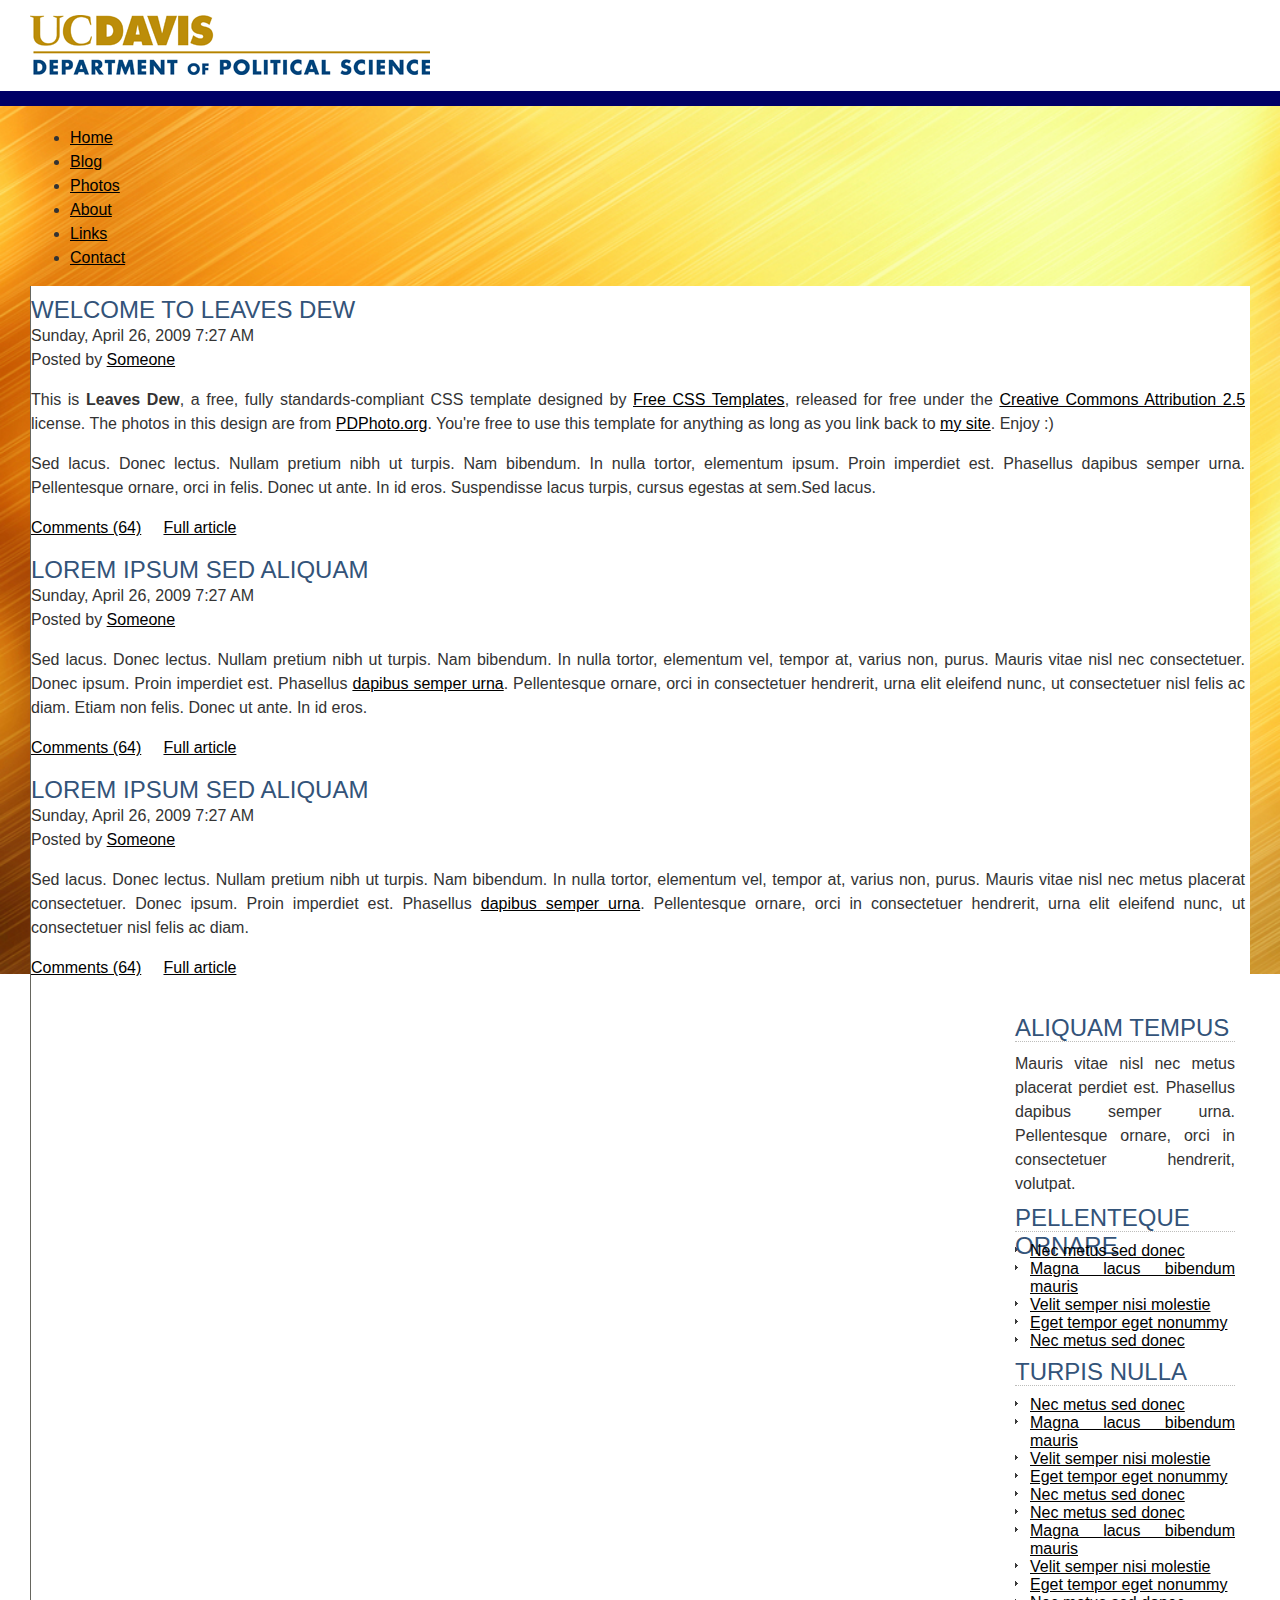
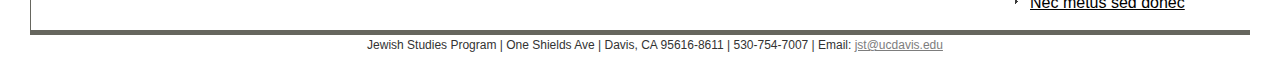
==== ucdavis/dssit/resources/index2.html @ e2ad5675 "initial file commit" ====
<!DOCTYPE html PUBLIC "-//W3C//DTD XHTML 1.0 Strict//EN" "http://www.w3.org/TR/xhtml1/DTD/xhtml1-strict.dtd">
<!--
Design by CMcStone
Released for free under a Creative Commons Attribution 2.5 License

Name       : Poli Scie
Description: A two-column, fixed-width design for 1024x768 screen resolutions. Adapted for Plone
Version    : 1.0
Released   : 20121005

-->
<html xmlns="http://www.w3.org/1999/xhtml">
<head>
<meta http-equiv="content-type" content="text/html; charset=utf-8" />
<title>PoliSci</title>
<meta name="keywords" content="" />
<meta name="description" content="" />
<link href="style.css" rel="stylesheet" type="text/css" media="screen" />


	

	

	
</head>
<body>
	<body>
	<div id="banner">
		<div class="header-bar-container">
			<div class="header-bar">
				<div id="logo"><h1> <img src="images/logops.png" alt="Political Science Logo"></h1></div>

			</div> <!-- header-bar -->
		</div> <!-- header-bar-container -->
		<div id="header-bar-container2">
		  <div id="header-bar2">

			</div>
		  </div> <!--header-bar-2-->
		 </div>  <!--header-bar-container2-->
	</div><!--banner-->

	<div id="wrapper">
<div id="blank-bar"> </div>		
			<div id="menu">
				<ul>
					<li><a href="#">Home</a></li>
					<li class="current_page_item"><a href="#">Blog</a></li>
					<li><a href="#">Photos</a></li>
					<li><a href="#">About</a></li>
					<li><a href="#">Links</a></li>
					<li><a href="#">Contact</a></li>
				</ul>
			</div>
			<!-- end #menu -->
			<div id="page">
				<div id="wrapper-content">
					<div class="post">
						<h2 class="title">Welcome to Leaves Dew</h2>
						<p class="meta">Sunday, April 26, 2009 7:27 AM <br />
							<span>Posted by <a href="#">Someone</a></span></p>
						<div class="entry">
							<p>This is <strong>Leaves Dew</strong>, a free, fully standards-compliant CSS template designed by <a href="http://www.freecsstemplates.org/">Free CSS Templates</a>, released for free under the <a href="http://creativecommons.org/licenses/by/2.5/">Creative Commons Attribution 2.5</a> license. The photos in this design are from <a href="http://www.pdphoto.org/">PDPhoto.org</a>. You're free to use this template for anything as long as you link back to <a href="http://www.freecsstemplates.org/">my site</a>. Enjoy :)</p>
							<p>Sed lacus. Donec lectus. Nullam pretium nibh ut turpis. Nam bibendum. In nulla tortor, elementum ipsum. Proin imperdiet est. Phasellus dapibus semper urna. Pellentesque ornare, orci in felis. Donec ut ante. In id eros. Suspendisse lacus turpis, cursus egestas at sem.Sed lacus. </p>
							<p class="links"><a href="#" class="comments">Comments (64)</a> &nbsp;&nbsp;&nbsp; <a href="#" class="permalink">Full article</a></p>
						</div>
					</div>
					<div class="post">
						<h2 class="title">Lorem ipsum sed aliquam</h2>
						<p class="meta">Sunday, April 26, 2009 7:27 AM <br />
							<span>Posted by <a href="#">Someone</a></span></p>
						<div class="entry">
							<p>Sed lacus. Donec lectus. Nullam pretium nibh ut turpis. Nam bibendum. In nulla tortor, elementum vel, tempor at, varius non, purus. Mauris vitae nisl nec   consectetuer. Donec ipsum. Proin imperdiet est. Phasellus <a href="#">dapibus semper urna</a>. Pellentesque ornare, orci in consectetuer hendrerit, urna elit eleifend nunc, ut consectetuer nisl felis ac diam. Etiam non felis. Donec ut ante. In id eros.</p>
							<p class="links"><a href="#" class="comments">Comments (64)</a> &nbsp;&nbsp;&nbsp; <a href="#" class="permalink">Full article</a></p>
						</div>
					</div>
					<div class="post">
						<h2 class="title">Lorem ipsum sed aliquam</h2>
						<p class="meta">Sunday, April 26, 2009 7:27 AM <br />
							<span>Posted by <a href="#">Someone</a></span></p>
						<div class="entry">
							<p>Sed lacus. Donec lectus. Nullam pretium nibh ut turpis. Nam bibendum. In nulla tortor, elementum vel, tempor at, varius non, purus. Mauris vitae nisl nec metus placerat consectetuer. Donec ipsum. Proin imperdiet est. Phasellus <a href="#">dapibus semper urna</a>. Pellentesque ornare, orci in consectetuer hendrerit, urna elit eleifend nunc, ut consectetuer nisl felis ac diam. </p>
							<p class="links"><a href="#" class="comments">Comments (64)</a> &nbsp;&nbsp;&nbsp; <a href="#" class="permalink">Full article</a></p>
						</div>
					</div>
				</div>
				<!-- end #content -->
				<div id="sidebar">
					<ul>
						<li>
							<h2>Aliquam tempus</h2>
							<p>Mauris vitae nisl nec metus placerat perdiet est. Phasellus dapibus semper urna. Pellentesque ornare, orci in consectetuer hendrerit, volutpat.</p>
						</li>
						<li>
							<h2>Pellenteque ornare </h2>
							<ul>
								<li><a href="#"></a><a href="#">Nec metus sed donec</a></li>
								<li><a href="#">Magna lacus bibendum mauris</a></li>
								<li><a href="#">Velit semper nisi molestie</a></li>
								<li><a href="#">Eget tempor eget nonummy</a></li>
								<li><a href="#">Nec metus sed donec</a></li>
							</ul>
						</li>
						<li>
							<h2>Turpis nulla</h2>
							<ul>
								<li><a href="#"></a><a href="#">Nec metus sed donec</a></li>
								<li><a href="#">Magna lacus bibendum mauris</a></li>
								<li><a href="#">Velit semper nisi molestie</a></li>
								<li><a href="#">Eget tempor eget nonummy</a></li>
								<li><a href="#">Nec metus sed donec</a></li>
								<li><a href="#"></a><a href="#">Nec metus sed donec</a></li>
								<li><a href="#">Magna lacus bibendum mauris</a></li>
								<li><a href="#">Velit semper nisi molestie</a></li>
								<li><a href="#">Eget tempor eget nonummy</a></li>
								<li><a href="#">Nec metus sed donec</a></li>
							</ul>
						</li>
					</ul>
				</div>
				<!-- end #sidebar -->
			    <div style="clear: both;">&nbsp;</div>	
			</div>
			<!-- end #page -->
			<div id="footer">
		<p>Jewish Studies Program | One Shields Ave | Davis, CA 95616-8611 | 530-754-7007 | Email: <a href="mailto:jst@ucdavis.edu">jst@ucdavis.edu</a></p>
	</div>
	<!-- end #footer -->
</div>
</body>
</html>
---- ucdavis/dssit/resources/style.css ----
/*
Design by Carol McMasters-Stone, ucdavis
Released for free under a Creative Commons Attribution 2.5 License

*/

#wrapper {
	margin-left:30px;
	margin-right:30px;
}

.header-bar-container {
	width:100%;
	padding-left: 30px;
	background:#fff;
	}

.header-bar {
	height:90 px;
	background:#fff;
/*	width:1000px; */
	margin-top:0px;
	margin-bottom:0px;
	font-size:1.0em;
	z-index:5;
	}


#header-bar-container2 {
	border-top: 1px solid white;
	background:rgb(0,0,102);
	
}
#header-bar2 {
/*	margin-right:10px;*/
	height:15px;
	background:rgb(0,0,102);
/*	width:1000px; */
	margin-top:0px;
	margin-bottom:0px;
	font-size:1.0em;

}
.ucd-logo {
	
}
#header-wrapper {
/*	width:1000px; */
	height: 228px;
}
div#portletwrapper-436f6e74656e7457656c6c506f72746c6574732e496e486561646572506f72746c65744d616e61676572310a636f6e746578740a2f506f6c695363692f66726f6e742d706167650a626c696e672d736c69646573686f77.portletWrapper dl.portlet {
	width: 778px;
	height: 220px;
	overflow: hidden;
}


#slides 	{
	float: top;
/*	background-image:url('images/goldbackbig.png') */
/*	margin: auto; */
	height: 225px;
    margin-top:0px;
	margin-bottom:0px;
	font-size:1.0em;
}
#slides-1 {
	float: left;
	border: 4px solid white;
	height:220px;
}
#slides-2 {
	margin-left: 217px;
	width: 778px;
	border: 4px solid white;
	height: 220px;
	z-index: 5100;
}
#slides-3 {
	margin-left:1015px;
/* okay really. . .this is silly */
    margin-top: -220px; 
	float: left;
	height: 220px;
}
div#portletwrapper-436f6e74656e7457656c6c506f72746c6574732e496e486561646572506f72746c65744d616e61676572330a636f6e746578740a2f506f6c695363692f66726f6e742d706167650a6e657773.portletWrapper dl.portlet {
	background-color: transparent;
	border: none;
}
div#portletwrapper-436f6e74656e7457656c6c506f72746c6574732e496e486561646572506f72746c65744d616e61676572330a636f6e746578740a2f506f6c695363692f66726f6e742d706167650a6e657773.portletWrapper dl.portlet dt.portletHeader{
	background-color: transparent;
	color: rgb(51,83,121);
}
#blank-bar {
	background-color:transparent;
	height: 20px;
}

ul.slideshow {
	list-style: none;
	width: 778px;
	height: 220px;
	overflow: visible;
	position: relative;
	margin-top: -28px;
	margin-left: -13px;
	z-index: 50;

}
.slideshow-caption {
    width:25%;
    height:35px;
    float:right;
    bottom:0;
    left:0; 
    color:#fff;
    background:transparent;
    z-index:500;
    opacity: .6;
}

.slideshow-caption .slideshow-caption-container {
    padding:200px;       
    z-index:-1000;
}

.slideshow-caption h3 {
    margin:0;
    padding:0;  
    text-transform: capitalize;
}

.slideshow-caption p {
    margin:5px 0 0 0;
    padding:0;
}

.slideshow-caption-container span {
    float: right;
    padding-bottom: 5px;
    text-decoration: underline;
}

.slideshow-caption-container h3 {
    color: white;
}

a.read-more {
    float: right;
    color: white !important;
    font-weight: bold;
}


#logo a#portal-logo {
    margin-top: 157px;
}

#portal-personaltools a{
	color:white !important;
}
#portal-searchbox {
    margin: 2px 6px 0 0;
}

/* red link hover */

#content a:visited {
    border-bottom: 0.1em solid #CCCCCC;
    color: #205C90;
}
#content a:hover, dl.portlet a:hover {
    background-color: #E9CC66;
    color: #1A3E68 !important;
}

#content dl.portlet a:visited {
    color: #FFFFFF
}


#portal-siteactions li a:hover {
    color: #000000;
}

/* Dark grey bg, white color*/
dl.portlet dt,
div.portletAssignments div.portletHeader,
div.managePortletsLink,
a.managePortletsFallback{
	background-color: rgb(51,83,121);
/*	border: solid black; */
        border-bottom: solid .5em #BC8D09;
	color: #FFF;
}
dl.portlet dt a:link, dl.portlet dt a:visited, dl.portlet dt a:hover {
color: white;

}

dt..portletHeader a:hover {
        color: #FFFFFF
}
dl.portlet {
    font-size: 80%;
/*    border: solid 0.1em black; */
    background-color: #ccccc;
}
div.managePortletsLink a{
    color: #FFF;
}
div.portletHeader a{
    color: #FFF;
}

#content fieldset {
    border-color: #4C6794;
}

.searchSection label{ color: #FFF; }
.searchSection label:hover { color: #AAA; }

/*****************************************************/
.banner {width:1000px; :"trebuchet ms",arial,sans-serif; padding:0px;margin:0px;}
.banner-middle {width:1000px; height:200px; background-color:FFFFFF; bckground:rgb(230,230,230) url(img/bg_head_midle.jpg); overflow:visible !important /*Firefox*/; overflow:hidden /*IE6*/;}
.banner-bottom {width:1000px; height:40px; bckground:rgb(255,255,255) url(img/bg_head_breadcrumbs.jpg) repeat-y;}
.banner-breadcrumbs {clear:both; width:1000px; padding:1.0em 0 1.5em 0; background:rgb(255,255,255) url(img/bg_head_breadcrumbs.jpg) repeat-y;}


body {
	margin: 0;
	padding: 0;
/*	background-color: #CFA21A; */
	font-family: verdana,arial,sans-serif;
	font-size: 16px;
        color: #333333;
    background: url(images/golden-background2.jpg) no-repeat center center fixed; 
	-webkit-background-size: cover;
	-moz-background-size: cover;
	-o-background-size: cover;
	 background-size: cover; 
	
}

h1, h2, h3 {
	margin: 0;
	text-transform: uppercase;
	font-weight: normal;
	color: #335379;
}

/*h1 { font-size: 44px; }

h2 { font-size: 18px; }

h3 { }
*/
p, ul, ol {
	margin-top: 0;
	line-height: 150%;
	text-align: justify;
}

ul, ol { }

blockquote { }

a { color: #000000; }

a:hover { text-decoration: none; }

a img {
	border: none;
}

img.left {
	float: left;
	margin: 7px 30px 0 0;
}

img.right {
	float: right;
	margin: 7px 0 0 30px;
}

hr { display: none; }

.list1 {
}

.list1 li {
	float: left;
	line-height: normal;
}

.list1 li img {
	margin: 0 30px 30px 0;
}

.list1 li.alt img {
	margin-right: 0;
}



/* Header */

#header-wrapper {
}

/* #header {
	width: 100%;
	height: 40px;
	margin: 0 auto;
	background: rgb(51,83,121);
	border-bottom: solid .2em #BC8D09;
	z-index = -5
	border-right: solid black; 
} */

/* Portal Global-nav*/
#portal-globalnav {
	background: rgb(51,83,121);
	border-bottom: solid .2em #BC8D09;
	margin-bottom:  0;
}

#portal-globalnav ul {
/*width: 1001px; */
clear: both;
font-size: 80%;
background: rgb(51,83,121);
color: white;
border-left: white solid 1px;
/* border-right: white solid 1px; */
z-index: 5;
}
#portal-globalnav li a {
display: inline-block;
padding: 0.5em 2em 1em 1em;
line-height: 1.7em;
background: #002855;
min-width: 6em;
white-space: normal;
border-right: 0.1em solid white;
color: white;
}

#portal-globalnav li.selected a i{
height: 40px
background-color: #002855;
color: white;
}
#portal-globalnav .selected a, #portal-globalnav a:hover {
background: #335379;
color: white;
}
/* for drop down menus */
#portal-globalnav:hover li:hover > a {
  background-color:#335379;
  color: white;
  }
#portal-globalnav:hover li:hover ul > a {
  background-color:#335379;
  color: white;
  }
#portal-globalnav ul li a {
  background-color:#002855;
 border-top:1px solid #fff;
  height:auto
  padding:0.5em 1.5em 0.5em 1em;
  vertical-align:top;
  width:12em;
  }

#portal-globalnav li.selected ul li a {
  background-color:#335379;
  color: white;
  }
#portal-globalnav ul li a.hasChildrens {
  background-image:url(++resource++quintagroup.dropdownmenu.images/ddm-pointer.gif);
  background-position:100% 50%;
  background-repeat:no-repeat;
  background-color:#002855;
  }
#portal-globalnav ul li a.hasChildrens:hover {
  background-image:url(++resource++quintagroup.dropdownmenu.images/ddm-pointer.gif);
  background-position:100% 50%;
  background-repeat:no-repeat;
  background-color:#335379;
  }

#portal-personaltools {
float: right;
background: #A7A6A2;
position: relative;
z-index: 7000;
padding-top: 2px;
right: 0;
padding: 0.25em 0.5em;
font-size: 80%;
border-bottom-right-radius: 0.5em;
border-bottom-left-radius: 0.5em;
}
#portal-personaltools dd {
    background: #A7A6A2;
    padding-bottom: 0.5em;
}
#portal-personaltools dd a {
    line-height: 2em;
    padding: 0 0.75em;
}
#portal-personaltools dd a:hover {
    background: #336600;
    color: White;
}

/* Menu *

#menu {
	float: left;
	width: 1000px;
	height: 40px;
	background-color: #000000;
}

#menu ul {
	margin: 0;
	padding: 0px 0px 0px 5px;
	list-style: none;
	line-height: normal;
}

#menu li {
	display: block;
	float: left;
	background: url(images/img04.gif) no-repeat left 20px;
}

#menu a {
	display: block;
	float: left;
	margin-right: 3px;
	padding: 15px 20px;
	text-decoration: none;
	text-transform: uppercase;
	font-size: 12px;
	color: #FFFFFF;
}

#menu a:hover { text-decoration: underline; }

#menu .selected a {
	height: 10px;
	background: #666666;
	color: #FFFFFF;
}
/

/* Search *
#search {
	float: right;
	width: 305px;
	height: 50px;
}

#search form {
	float: right;
	margin: 0;
	padding: 15px 20px 0 0;
}

#search fieldset {
	margin: 0;
	padding: 0;
	border: none;
}

#search input {
	float: left;
	font: 12px Georgia, "Times New Roman", Times, serif;
	border: 1px solid #66665E;
}

#search-text {
	width: 135px;
	height: 18px;
	padding: 3px 0 0 5px;
	background: #ECF9E4;
	color: #658453;
}

#search-submit {
	height: 21px;
	margin-left: 12px;
	color: #39561D;
}
*/ 

#page {
/*	width: 1000px; */
	padding-top: 10px;
	padding-right: 5px;
	background: #FFFFFF;
	border-left: 1px #66665E solid;
	border-bottom: 5px #66665E solid;
}
/* Content */

#wrapper-content{
/*	float: left; */
/*	width: 700px; */
}
#portal-column-one {
padding-top: 20px;
}
#portal-column-two {
padding-top: 20px;
}
#portal-column-content{
	padding-left: 10px;
}
#content{
	padding-left 10px;
/*	width: 695px; */
}

#content p, #content table, #content dl, dl.portlet p, dl.portlet {
margin-bottom: 1em;
width: 100%;
background-color: white;
}

/* Sidebar */

#sidebar {
	padding-top: 10px;
	padding-right: 10px;
	float: right;
	width: 220px;
}

#sidebar ul {
	margin: 0;
	padding: 0;
	list-style: none;
	line-height: normal;
}

/*#sidebar li {
	margin-bottom: 30px;
	padding: 0 0 10px 0px;
}*/

#sidebar li ul {
}

#sidebar li li {
	margin: 0;
	padding-left: 15px;
	background: url(images/img05.jpg) no-repeat left 5px;
}

#sidebar p {
	margin: 0;
}

#sidebar h2 {
	height: 25px;
	margin: 0 0 10px 0px;
	padding: 8px 0 2px 0px;
	border-bottom: 1px #BDBDBB dotted;
	color: #335379;
}


#sidebar p {
	line-height: 150%;
}

	/** LOGO */

#logo {
	padding-bottom: 5px;

}

#logo h1, #logo p {
	margin: 0px;
	line-height: normal;
	font-weight: normal;
	color: #FFFFFF;
}

#logo p {
	padding-left: 3px;
	padding-top: 15px;
	text-transform: uppercase;
	font-size: 10px;
}

#logo h1 {
	font-family:Arial, Verdana, Georgia;
	padding-top: 15px;
	font-size: 44px;
	letter-spacing: .2em;
	
}

#logo a:visited {

	text-decoration: none;
	color: #FFFFFF;

}
 	 


/* Calendar */

#calendar {
}

#calendar caption {
	padding-bottom: 5px;
	font-weight: bold;
}

#calendar table {
	width: 100%;
	border-collapse: collapse;
	border-bottom: 1px solid #24130F;
	border-left: 1px solid #24130F;
	border-right: 1px solid #24130F;
}

#calendar thead th {
	padding: 5px 0;
	text-align: center;
	border-top: 1px solid #24130F;
	border-left: 1px solid #24130F;
	background: #24130F;
}

#calendar tbody td {
	padding: 5px 0;
	text-align: center;
	border-top: 1px solid #24130F;
	border-left: 1px solid #24130F;
	border-bottom: 1px solid #24130F;
}

#calendar tfoot td {
	padding: 5px;
	border-left: 1px solid #24130F;
	border-bottom: 1px solid #24130F;
}

#calendar tfoot #next {
	border-top: 1px solid #24130F;
	text-align: right;
}

#calendar tfoot #prev {
	border-top: 1px solid #24130F;
}

#calendar .pad {
	border-bottom: 1px solid #24130F;
}

#calendar #today {
	background: #24130F;
}

/* Footer */
#footer {
/*	width: 1000px; */
	margin-left: 30px;
	height: 30px;
}


#portal-footer{
	background: #CCCCCC;

}

#footer p {
	margin: 0;
	padding: 3px 0;
	text-align: center;
	font-color: rgb(125,125,125);
	line-height: normal;
	font-size: 12px;

}

#footer a {text-decoration:underline; color:rgb(125,125,125);}
#footer a:hover {text-decoration:none; color:rgb(0,0,0);}
#footer a:visited {color:rgb(0,0,0);}
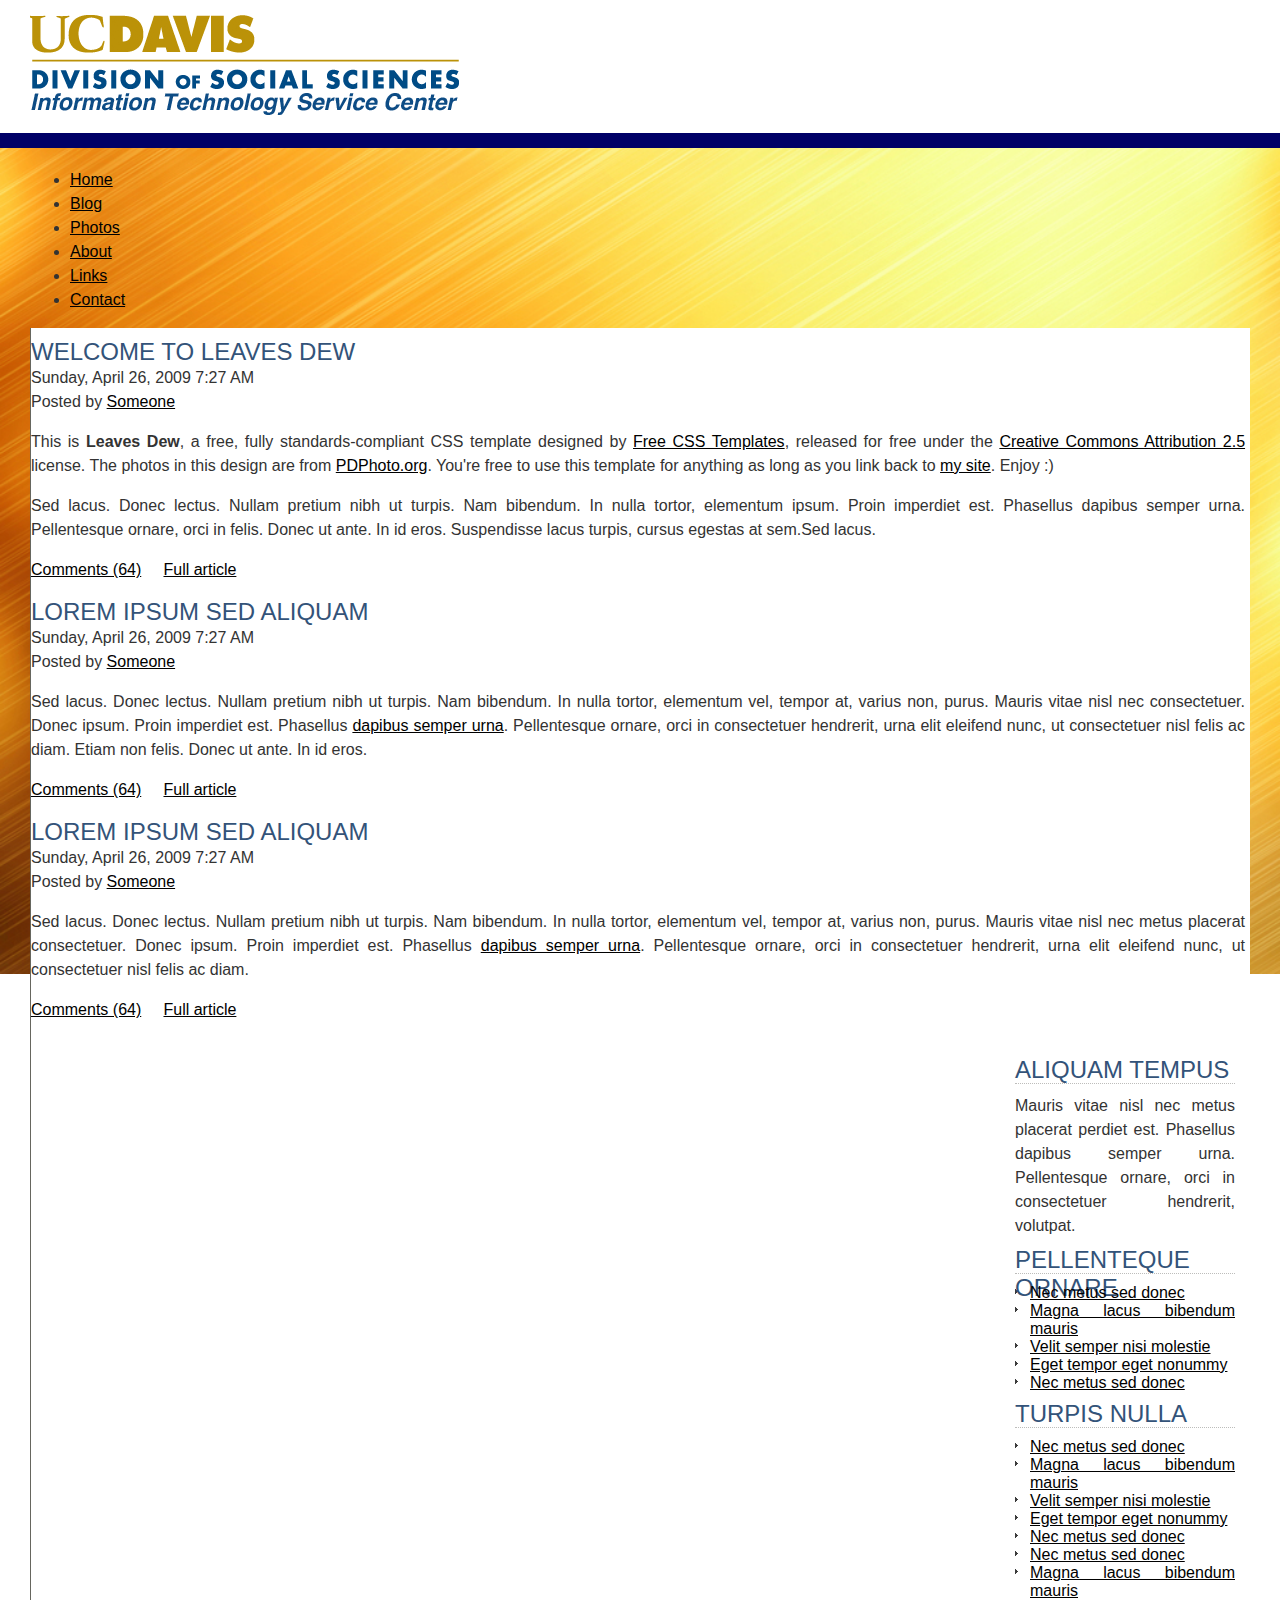
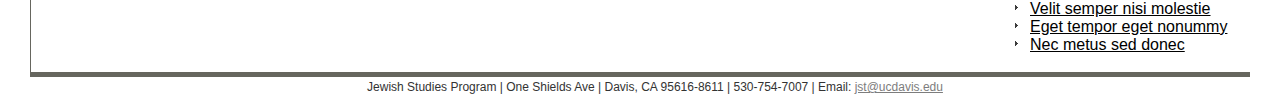
==== commit e8b1838a: "added dssitlog and made changes to html files" ====
--- a/ucdavis/dssit/resources/index2.html
+++ b/ucdavis/dssit/resources/index2.html
@@ -29,7 +29,7 @@
 	<div id="banner">
 		<div class="header-bar-container">
 			<div class="header-bar">
-				<div id="logo"><h1> <img src="images/logops.png" alt="Political Science Logo"></h1></div>
+				<div id="logo"><h1> <img src="images/dssit.png" alt="it service center Logo"></h1></div>
 
 			</div> <!-- header-bar -->
 		</div> <!-- header-bar-container -->
